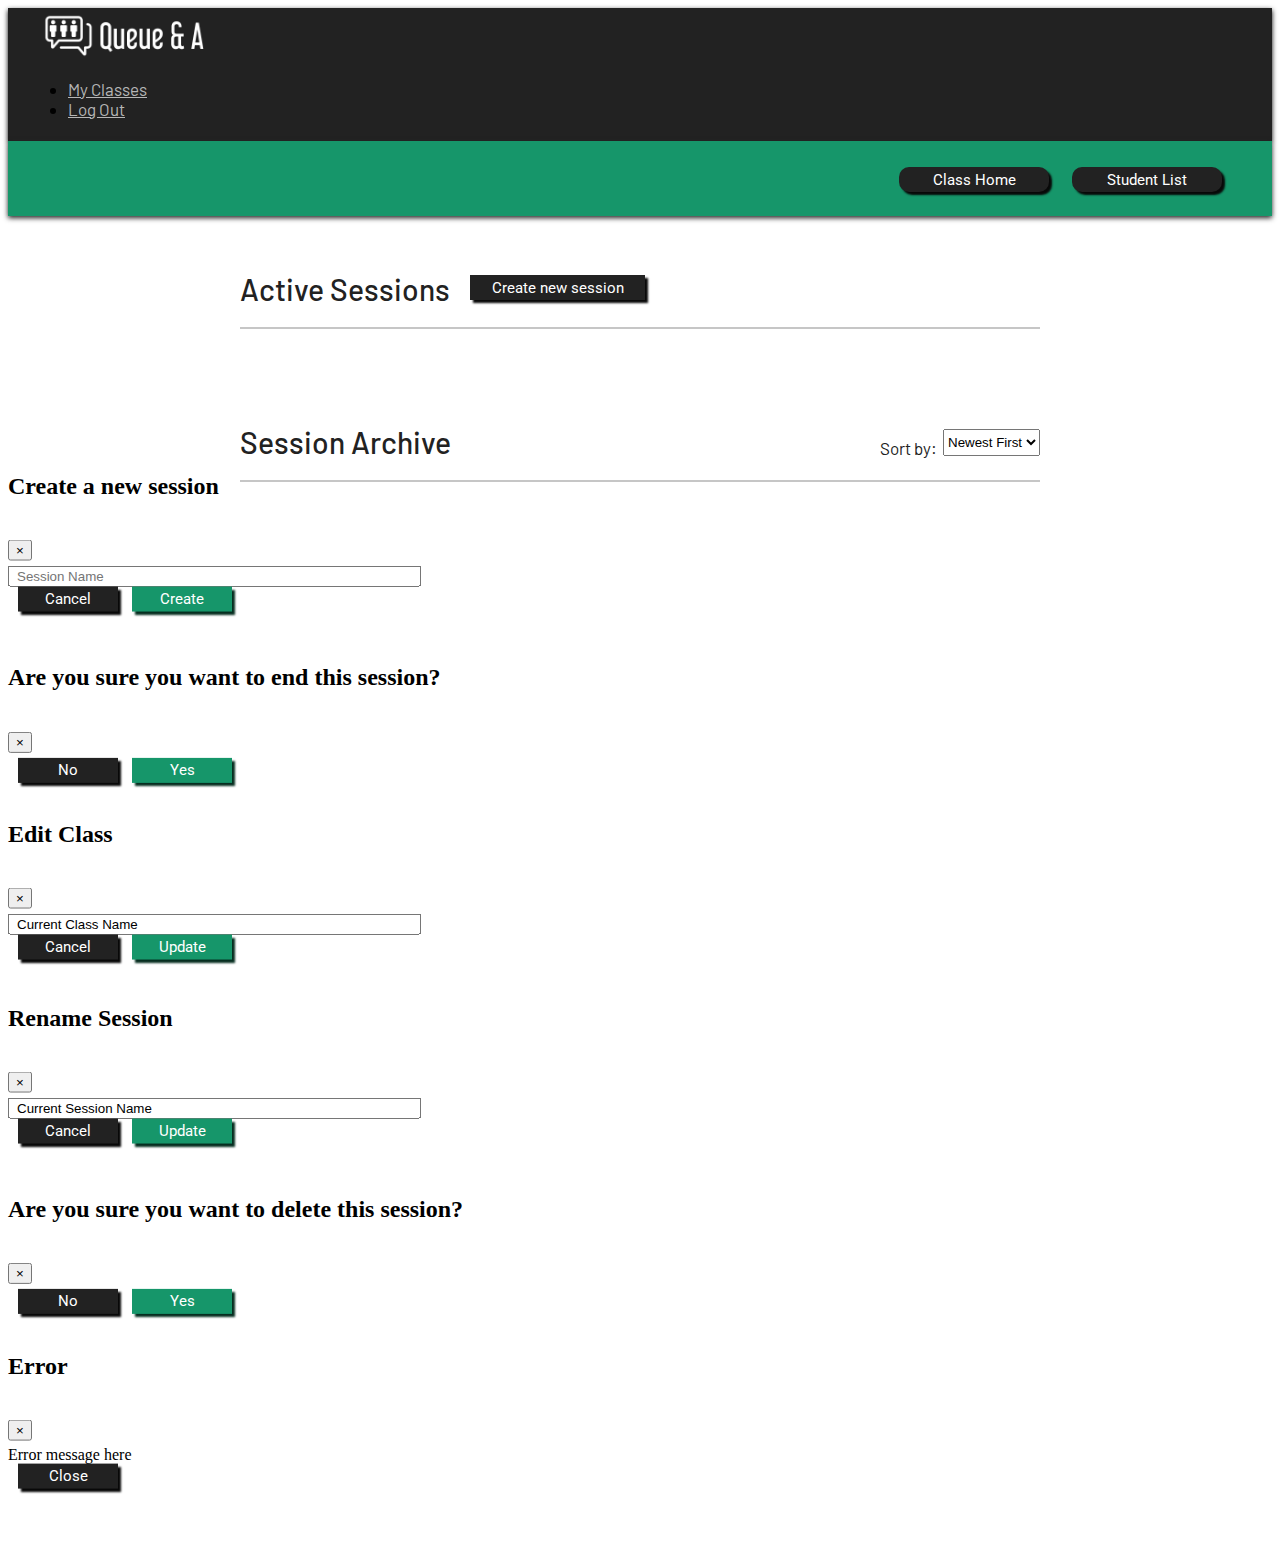
==== Class.html @ 608fffdf "Forward API errors to modal" ====
<!DOCTYPE html>
<html lang="en">
  <head>
    <meta charset="utf-8">
	<meta http-equiv="X-UA-Compatible" content="IE=edge">
	<meta name="viewport" content="width=device-width, initial-scale=1">
    <title>Queue & A</title>
	  
    <!-- BootStrap -->
	<link rel="stylesheet" href="https://maxcdn.bootstrapcdn.com/bootstrap/4.0.0-beta/css/bootstrap.min.css" integrity="sha384-/Y6pD6FV/Vv2HJnA6t+vslU6fwYXjCFtcEpHbNJ0lyAFsXTsjBbfaDjzALeQsN6M" crossorigin="anonymous">
	  
	<!-- Stylesheets -->
	<link href="css/main.css" rel="stylesheet" type="text/css">
	<link href="css/navbar.css" rel="stylesheet" type="text/css">
	<link href="css/classes.css" rel="stylesheet" type="text/css">
	<link href="css/class.css" rel="stylesheet" type="text/css">
	<link href="css/modals.css" rel="stylesheet" type="text/css">
	  
	<!-- Fonts  -->
	 <link href="https://fonts.googleapis.com/css?family=Barlow:400,500" rel="stylesheet">
	 <link href="https://fonts.googleapis.com/css?family=Roboto:400,500,700" rel="stylesheet">

	<!-- Scripts -->
	<script src="http://cop4331-2.com/scripts/class.js"></script>
	<script src="http://cop4331-2.com/scripts/main.js"></script>
	 
  </head>
	
	
  <body onload="refreshPage()">

	  
	 <!-- NAVBAR  -->
	 <nav class="navbar navbar-expand-sm navbar-default">
		<img src="images/banner.png" width="275px" height="auto" alt="">
		
        <ul class="navbar-nav ml-auto">
            <li class="nav-item">
                <a class="nav-link" href="myClasses.html">My Classes</a>
            </li>
			<li class="nav-item">
                <a class="nav-link" href="#" onclick="logout()">Log Out</a>
            </li>
        </ul>
	 </nav>
	  
	  
	
	 <div class="class-title-bar">
		  <p class= "class-title"></p>
		  <p class="class-id"></p>
		  <div class= "btn-container">
		  	<a href="Class.html"><button type="button" class="btn-utility">Class Home</button></a>
			<a href="students.html"><button type="button" class="btn-utility">Student List</button></a>
		  </div>  
	  </div>
	 
	  
	  
	  <div class="overhead-container">
		  
		  <!-- Sessions  -->
		  <div class="session-container">
			  
			<div class="session-header">
			  <h1>Active Sessions</h1>
			  <!-- New session button -->
			  <button type="button" class="btn-new-session" data-toggle="modal" data-target="#newSessionModal">Create new session</button>  
			</div>
			
			<hr>
			  
			    
		  </div>
		  
		  
		  <!-- Archive -->
		  <div class="archive-container">
			<div class="archive-header">
				<h1>Session Archive</h1>
				<!-- Sorting selector -->
				<p>Sort by:</p>
				<select>
					<option value="newestFirst">Newest First</option>
					<option value="oldestFirst">Oldest First</option>
					<option value="alphabetical">Alphabetical</option>
				</select>
			</div>
			<hr>
			  
			
			
		</div>
	  
	</div>
	  
	  
	<!-- New session modal -->
	<div class="modal fade" id="newSessionModal" tabindex="-1" role="dialog">
		<div class="modal-dialog modal-dialog-centered" role="document">
			<div class="modal-content">
					
				<div class="modal-header">
					<h5 class="modal-title">Create a new session</h5>
					<button type="button" class="close" data-dismiss="modal">
					  <span>&times;</span>
					</button>
				</div>
					
				<div class="modal-body">
					<div class="new-session-form-container">
						<input id="create-new-session-input" type="text" placeholder="Session Name">
						
					
					</div>
				</div>
					
				<div class="modal-footer">
					<button type="button" class="btn btn-modal-black" data-dismiss="modal">Cancel</button>
					<button type="button" class="btn btn-modal-green" data-dismiss="modal" onclick="createNewSession()">Create</button>
				</div>
					
			</div>
		</div>
	</div>
	  
	<!-- End session modal -->
	<div class="modal fade" id="endSessionModal" tabindex="-1" role="dialog">
		<div class="modal-dialog modal-lg modal-dialog-centered" role="document">
			<div class="modal-content">
					
				<div class="modal-header">
					<h5 class="modal-title">Are you sure you want to end this session?</h5>
					<button type="button" class="close" data-dismiss="modal" onclick="setEndTarget(-1)">
					  <span>&times;</span>
					</button>
				</div>
					
				<div class="modal-footer">
					<button type="button" class="btn btn-modal-black" data-dismiss="modal" onclick="setEndTarget(-1)">No</button>
					<button type="button" class="btn btn-modal-green" data-dismiss="modal" onclick="endSession()">Yes</button>
				</div>
					
			</div>
		</div>
	</div>
	  
	<!-- Edit class modal -->
	<div class="modal fade" id="editClassModal" tabindex="-1" role="dialog">
		<div class="modal-dialog modal-dialog-centered" role="document">
			<div class="modal-content">
					
				<div class="modal-header">
					<h5 class="modal-title">Edit Class</h5>
					<button type="button" class="close" data-dismiss="modal">
					  <span>&times;</span>
					</button>
				</div>
					
				<div class="modal-body">
					<div class="edit-class-form-container">
						<input type="text" value="Current Class Name">
					
					</div>
				</div>
					
				<div class="modal-footer">
					<button type="button" class="btn btn-modal-black" data-dismiss="modal">Cancel</button>
					<button type="button" class="btn btn-modal-green" data-dismiss="modal" onclick="updateClassName()">Update</button>
				</div>
					
			</div>
		</div>
	</div>
	  
	<!-- Edit session modal -->
	<div class="modal fade" id="editSessionModal" tabindex="-1" role="dialog">
		<div class="modal-dialog modal-dialog-centered" role="document">
			<div class="modal-content">
					
				<div class="modal-header">
					<h5 class="modal-title">Rename Session</h5>
					<button type="button" class="close" data-dismiss="modal">
					  <span>&times;</span>
					</button>
				</div>
					
				<div class="modal-body">
					<div class="edit-session-form-container">
						<input type="text" value="Current Session Name">
					
					</div>
				</div>
					
				<div class="modal-footer">
					<button type="button" class="btn btn-modal-black" data-dismiss="modal">Cancel</button>
					<button type="button" class="btn btn-modal-green">Update</button>
				</div>
					
			</div>
		</div>
	</div>
	  
	<!-- Delete session modal -->
	<div class="modal fade" id="deleteSessionModal" tabindex="-1" role="dialog">
		<div class="modal-dialog modal-lg modal-dialog-centered" role="document">
			<div class="modal-content">
					
				<div class="modal-header">
					<h5 class="modal-title">Are you sure you want to delete this session?</h5>
					<button type="button" class="close" data-dismiss="modal" onclick="setDeleteTarget(-1)">
					  <span>&times;</span>
					</button>
				</div>
					
				<div class="modal-footer">
					<button type="button" class="btn btn-modal-black" data-dismiss="modal" onclick="setDeleteTarget(-1)">No</button>
					<button type="button" class="btn btn-modal-green" data-dismiss="modal" onclick="deleteSession()">Yes</button>
				</div>
					
			</div>
		</div>
	</div>
	  
	<!-- Error modal -->
	<div class="modal fade" id="errorModal" tabindex="-1" role="dialog">
		<div class="modal-dialog modal-dialog-centered" role="document">
			<div class="modal-content">
					
				<div class="modal-header">
					<h5 class="modal-title">Error</h5>
					<button type="button" class="close" data-dismiss="modal">
					  <span>&times;</span>
					</button>
				</div>
					
				<div class="modal-body">
					<div class="edit-session-form-container" id="errorText">
						Error message here
					</div>
				</div>
					
				<div class="modal-footer">
					<button type="button" class="btn btn-modal-black" data-dismiss="modal">Close</button>
				</div>
			</div>
		</div>
	</div>
	   

	
	  
	<!-- jQuery (necessary for Bootstrap's JavaScript plugins) --> 
	 <script src="https://code.jquery.com/jquery-3.2.1.slim.min.js" integrity="sha384-KJ3o2DKtIkvYIK3UENzmM7KCkRr/rE9/Qpg6aAZGJwFDMVNA/GpGFF93hXpG5KkN" crossorigin="anonymous"></script>
	 <script src="https://cdnjs.cloudflare.com/ajax/libs/popper.js/1.11.0/umd/popper.min.js" integrity="sha384-b/U6ypiBEHpOf/4+1nzFpr53nxSS+GLCkfwBdFNTxtclqqenISfwAzpKaMNFNmj4" crossorigin="anonymous"></script>
	 <script src="https://maxcdn.bootstrapcdn.com/bootstrap/4.0.0-beta/js/bootstrap.min.js" integrity="sha384-h0AbiXch4ZDo7tp9hKZ4TsHbi047NrKGLO3SEJAg45jXxnGIfYzk4Si90RDIqNm1" crossorigin="anonymous"></script>

  </body>
</html>
---- css/main.css ----
@charset "utf-8";
/* CSS Document */

body{
	background-color: #222222;
}

.login-screen {
	background-image: url("../images/books.jpeg");
	background-size: 100% auto;
	background-repeat: no-repeat;
	
	min-width: 900px;
	width: 100%;
	height: 600px;
	
	display: flex;
	flex-direction: column;
	justify-content: center;
	text-align: center;
	
	font-family: 'Barlow', sans-serif;
	font-size: 14px;
}


.card {
	background-color:#F0F0F0;
	
	border-radius: 36px 8px 36px 8px;
	
   	margin: 0 auto 0px;
   	margin-top: 0px;
	
	display: flex;
	flex-direction: column;
	justify-content: center;
	
	box-shadow: 2px 2px 25px black;
	
	max-width: 300px;
	height: 275px;
	width: 100% !important;
}

.cardRegister{
	background-color:#F0F0F0;
	
	border-radius: 36px 8px 36px 8px;
	
    	margin: 0 auto 0px;
    	margin-top: 0px;
    	
    	display: flex;
	flex-direction: column;
	justify-content: center;
	
	box-shadow: 2px 2px 25px black;
	
	max-width: 300px;
	height: 355px;
	width: 100% !important;
	
}

.login-screen h1 {
	font-size: 30px;
	margin-bottom: 0px;
}

.login-screen input{
	height: 30px;
	width: 230px;
	margin-bottom: 0px;
	margin-top: 20px;
	
	border: 1px solid #8E8E8E;
	border-radius: 3px;
	
	padding: 6px;
}

.login-screen p{
	color: #ff0033;
	text-align: left;
	padding-left: 35px;
	margin-bottom: 0px;
}

.btn-custom {
	background-color: #222222;
	color: white;
	line-height: 1;
}

.btn-custom:hover {
	background-color: #1C1C1C;
	color: #16966A;
	cursor: pointer;
}

.login-help {
	margin-top:10px;
}

.login-help a{
	color: #16966A;
	font-weight: 500;
}

.blank-entry {
	flex:1;
	
	display: flex;
	align-content: center;
	justify-content: center;
	
	margin-top: 15px;
	padding: 0px;
	font-weight: 400;
	
	font-size: 20px;
	color: #A7A7A7;
}
---- css/navbar.css ----
@charset "utf-8";
/* CSS Document */

/*Links in the navbar */
.navbar-default .navbar-nav > li > a {
	color: #B6B6B6;
}

.navbar-default .navbar-nav > li > a:hover{
	color: #16966A; 
}

.navbar-default .navbar-nav > li {
	margin-right: 10px;
}


.navbar-default .navbar-nav .active a{
	color: #16966A;
	background-color: #0D0D0D;
}

.navbar-default { 
	border-radius: 0px;
    	background-color: #222222;
	 
	margin-bottom: 0px;
	margin-top: 0px;
	padding-left: 20px;
	padding-right: 40px;
	padding-top: 5px;
	padding-bottom: 5px;
	 
	border: none;  
	box-shadow: 0px 2px 5px black;
	 
	font-family: 'Barlow', sans-serif;
	font-size: 17px;
}
---- css/classes.css ----
@charset "utf-8";
/* CSS Document */

body{
	background-color: #FFFFFF;
	/*background-image: url("classBackground.png");
	background-size: 100%;*/
}



.class-list-container {
	width: 100%;
	display: flex;
	flex-direction: row;
	flex-wrap: wrap;
	justify-content: center;
	margin-top: 20px;
}

.class-stats-container {
	float:left;
	
	width: 300px;
	height: 100px;
	
	line-height: 17px;
	font-size: 17px;
	padding-top: 12px;
}

.class-container {
	background-color:#F0F0F0;
	
	border-radius: 36px 8px 36px 8px;
	
    	margin: 0 auto 0px;
   	margin-top: 20px;
	margin-left: 10px;
	margin-right: 10px;

	box-shadow: 4px 4px 7px 0px #222222;
	
	border: 3px solid #2F2F2F;
	
	padding-top: 7px;
	padding-left: 30px;
	padding-right: 30px;
	
	font-size: 35px;
	font-family: 'Roboto', sans-serif;
	font-weight: 400;
	
	width: 575px;
	height: 180px;
}

.class-container hr {
	border-color: #C6C6C6;
 	border-style: solid none;
 	border-width: 1.25px 0;
 	margin: 0px 0;

}

.fancy-hr hr {
 	border-color: #C6C6C6;
 	border-style: solid none;
 	border-width: 1.25px 0;
 	margin-top: 30px;
 	margin-left: 40px;
	margin-right: 40px;
  
}

.titleBar {
	width: 100%;
	height: 100px;
	padding-bottom: 20px;
	
	box-shadow: 0px 2px 5px #222222;
	
	justify-content: center;
	
	background-color: #16966A;
	color: white;
	
	font-size: 35px;
	font-family: 'Barlow', sans-serif;
}


.btn-custom {
	background: #222222 url("../images/login.png") no-repeat;
	background-size: 50px 50px;
	background-position: center;
	
	box-shadow: 3px 3px 2px #080808;
	border-radius: 20px;
	border: none;
	height: 80px;
	width: 80px;
	float: right;
	margin-top: 17px;
}

.btn-custom:hover {
	background-color: #010101;	
}

.btn-custom:active {
	background-color: #010101;
	box-shadow: none;
	transform: translate3d(3px,3px,0px);
}

footer {
	display: flex;
	justify-content: center;
	align-items: center;
	margin-bottom: 30px
}



.btn-newClass {
	background: #222222;
	color: #FFFFFF;
	font-family: 'Roboto', sans-serif;
	font-weight: 500;
	font-size: 14px;
	
	padding: 2px;
	height: 30px;
	width: 175px;
	border: none;	
}

.btn-newClass:hover {
	color: #B9B9B9;
	background-color: #010101;
	cursor: pointer;
}

.class-header {
	width: 100%;
	display: flex;
	align-items: center;
}

.class-header p{
	flex: 1;
	margin: 0px;
}


.btn-deleteClass {
	cursor: pointer;
	height: 25px;
	width: 25px;

	border:none;
	background-image: url(../images/deleteClass.png);
	background-repeat: no-repeat;
	background-size: cover;
	background-color: #F0F0F0;
}

.btn-deleteClass:hover, .btn-deleteClass:active {
	background-image: url(../images/deleteClassHover.png);
}


button:focus {outline:0 !important;}
---- css/class.css ----
@charset "utf-8";
/* CSS Document */


/* TITLE BAR */
.class-title-bar {
	
	height: 75px;
	box-shadow: 0px 2px 5px #222222;
	
	display: flex;
	flex-direction: row;
	align-content: center;
	
	background-color: #16966A;
	color: white;
	font-family: 'Barlow', sans-serif;
	font-weight: 500;
	overflow: hidden;
	
}

.class-title {
	padding-left: 35px;
	padding-right: 30px;
	margin-top: 0px;
	margin-bottom: 0px;
	
	
	font-size: 45px;
	text-shadow: 1.5px 1.5px 2px BLACK;
}

.class-id {
	padding-left: 10px;
	padding-right: 50px;
	flex:1;
	line-height: 75px;
	color: #D1D1D1;
	font-size: 22px;
	text-shadow: 1px 1px 2px BLACK;
}

.btn-container{
	line-height: 75px;
	margin-right: 50px;
}

.btn-utility {
	cursor: pointer;
	height: 25px;
	width: 150px;
	margin-left:20px;
	
	background-color: #222222;
	border: none;
	border-radius: 10px;
	
	box-shadow: 3px 3px 2px #080808; 
	
	color: white;
	font-size: 15px;
	line-height: 25px;
	font-family: 'Roboto', sans-serif;
}

.btn-utility:hover, .btn-new-session:hover, .btn-session:hover {
	background-color: #010101;
	color:#B9B9B9;
}

.btn-utility:active, .btn-new-session:active, .btn-session:active {
	background-color: #010101;
	color:#B9B9B9;
	box-shadow: none;
	transform: translate3d(3px,3px,0px);
}


.overhead-container {
	width: 100%;
	display: flex;
	flex-direction: row;
	justify-content: center;
	flex-wrap: wrap;
	
	padding-top: 20px;
	
}

/*SESSIONS*/


.session-container {
	margin-top: 15px;
	margin-bottom: 50px;
	margin-left: 40px;
	margin-right: 40px;
	width: 800px;
	
	font-size: 25px;
	font-family: 'Barlow', sans-serif;
	font-weight: 500;
	color: #222222;
	
	display: flex;
	flex-direction: column;
	
}

.session-container h1{
	font-size: 30px;
	font-weight: 500;
	
}

.session-container hr {
 	border-color: #C6C6C6;
 	border-style: solid none;
 	border-width: 1.5px 0;
	
	width: 100%;
 	margin-top: 0px;
 	margin-left: 0px;
	margin-right: 10px;
	margin-bottom: 10px;
  
}

.session-header{
	width: 100%;
	display: flex;
	flex-direction: row;
	align-items: center;
}

.session {
	font-size: 23px;
	font-family: 'Roboto', sans-serif;
	font-weight: 400;
	display: flex;
	flex-direction: row;
	align-items: center;
	margin-bottom: 5px;
}

.session a{
	flex: 1;
	margin-right: 0px;
	margin-top: 0px;
	padding-right: 20px;
	
	color: black;
	
	text-overflow: ellipsis;
	white-space: nowrap;
	overflow: hidden;
}


.btn-session {
	cursor: pointer;
	height: 25px;
	width: 150px;
	margin-bottom: 0px;

	background-color: #222222;
	border: none;
	border-radius: 0px;
	
	box-shadow: 3px 3px 2px #080808; 
	
	color: white;
	font-size: 15px;
	line-height: 25px;
	font-family: 'Roboto', sans-serif;
}


.btn-new-session {
	cursor: pointer;
	height: 25px;
	width: 175px;
	margin-bottom: 2px;
	
	margin-left: 20px;
	
	background-color: #222222;
	border: none;
	border-radius: 0px;
		
	box-shadow: 3px 3px 2px #080808; 
	
	color: white;
	font-size: 15px;
	line-height: 25px;
	font-family: 'Roboto', sans-serif;
}


/*ARCHIVE*/

.archive-container{
	margin-top: 15px;
	margin-left: 40px;
	margin-right: 40px;
	width: 800px;
	
	font-size: 17px;
	font-family: 'Barlow', sans-serif;
	font-weight: 400;
	color: #222222;
	
	display: flex;
	flex-direction: column;
}


.archive-container h1{
	font-size: 30px;
	font-weight: 500;
	flex:1;
}

.archive-container hr {
 	border-color: #C6C6C6;
 	border-style: solid none;
 	border-width: 1.5px 0;
	
	width: 100%;
 	margin-top: 0px;
 	margin-left: 0px;
	margin-right: 10px;
	margin-bottom: 10px; 
}

.archive-container select{
	height: 27px;
}

.archive-container p{
	margin-right: 6px;
	transform: translateY(30%);
}

.archive-header{
	width: 100%;
	display: flex;
	flex-direction: row;
	align-items: center;
	justify-content: center;
}

.archive-entry {
	font-size: 23px;
	font-family: 'Roboto', sans-serif;
	font-weight: 400;
	
	display: flex;
	align-items: center;
}

.archive-entry a{
	flex: 1;
	margin-right: 0px;
	margin-top: 0px;
	margin-bottom: 5px;
	padding-right: 20px;
	
	color: black;
	
	text-overflow: ellipsis;
	white-space: nowrap;
	overflow: hidden;
}

.archive-date {
	font-size: 17px;
	width: 120px;
	color:#A5A5A5;
	text-align: center;
}

.btn-menu {
	width: 20px;
	height: 20px;
	
	background-color: white;
	
	background-image: url(../images/menu.png);
	background-repeat: no-repeat;
	background-position: center;
	background-size: contain;
	
	border: none;
	
	
}

.btn-menu:hover, .btn-menu:active, .btn-menu:focus {
	background-image: url(../images/menuHover.png);
}

.btn-delete {
	cursor: pointer;
	height: 20px;
	width: 20px;
	
	margin-left: 10px;
	margin-top: 0px;

	border:none;
	background-image: url(../images/deleteClass.png);
	background-repeat: no-repeat;
	background-size: cover;
	background-color: white;
}

.btn-delete:hover, .btn-delete:active {
	background-image: url(../images/deleteClassHover.png);
}
---- css/modals.css ----
@charset "utf-8";
/* CSS Document */



.modal-header {
	padding-top: 5px;
	padding-bottom: 5px;
}

.modal-title {
	font-size: 24px;
}

.modal-dialog {
    transform: translate(0, -35%);
    top: 35%;
    margin: 0 auto;
}

.close {
	cursor: pointer;
}


/* NEW SESSION MODAL*/

.new-session-form-container input{
	padding-left: 7px;
	width: 400px;
}

/* EDIT SESSION MODAL*/

.edit-session-form-container input{
	padding-left: 7px;
	width: 400px;
}

/* ADD CLASS MODAL*/

.add-class-form-container input {
	padding-left: 7px;
	width: 400px;
}

/* EDIT CLASS MODAL*/

.edit-class-form-container input{
	padding-left: 7px;
	width: 400px;
}



/* MODAL BUTTONS */

.btn-modal-black {
	cursor: pointer;
	height: 25px;
	width: 100px;
	margin-left: 10px;
	padding-top: 0px;
	line-height: 25px;
	
	background-color: #222222;
	border: none;
	border-radius: 0px;
		
	box-shadow: 3px 3px 2px #080808; 
	
	color: white;
	font-size: 15px;
	font-family: 'Roboto', sans-serif;
}

.btn-modal-black:hover {
	background-color: #010101;
	color:#B9B9B9;
}

.btn-modal-black:active {
	background-color: #010101;
	color:#B9B9B9;
	box-shadow: none;
	border:none;
	transform: translate3d(3px,3px,0px);
}

.btn-modal-green {
	cursor: pointer;
	height: 25px;
	width: 100px;
	margin-left: 10px;
	padding-top: 0px;
	line-height: 25px;
	
	background-color: #16966A;
	border: none;
	border-radius: 0px;
		
	box-shadow: 3px 3px 2px #062E20; 
	
	color: white;
	font-size: 15px;
	font-family: 'Roboto', sans-serif;
}

.btn-modal-green:hover {
	background-color: #0F6C4C;
	color:#B9B9B9;
}

.btn-modal-green:active, .btn-modal-green:focus {
	background-color: #0F6C4C;
	color:#B9B9B9;
	box-shadow: none;
	border:none;
	transform: translate3d(3px,3px,0px);
}
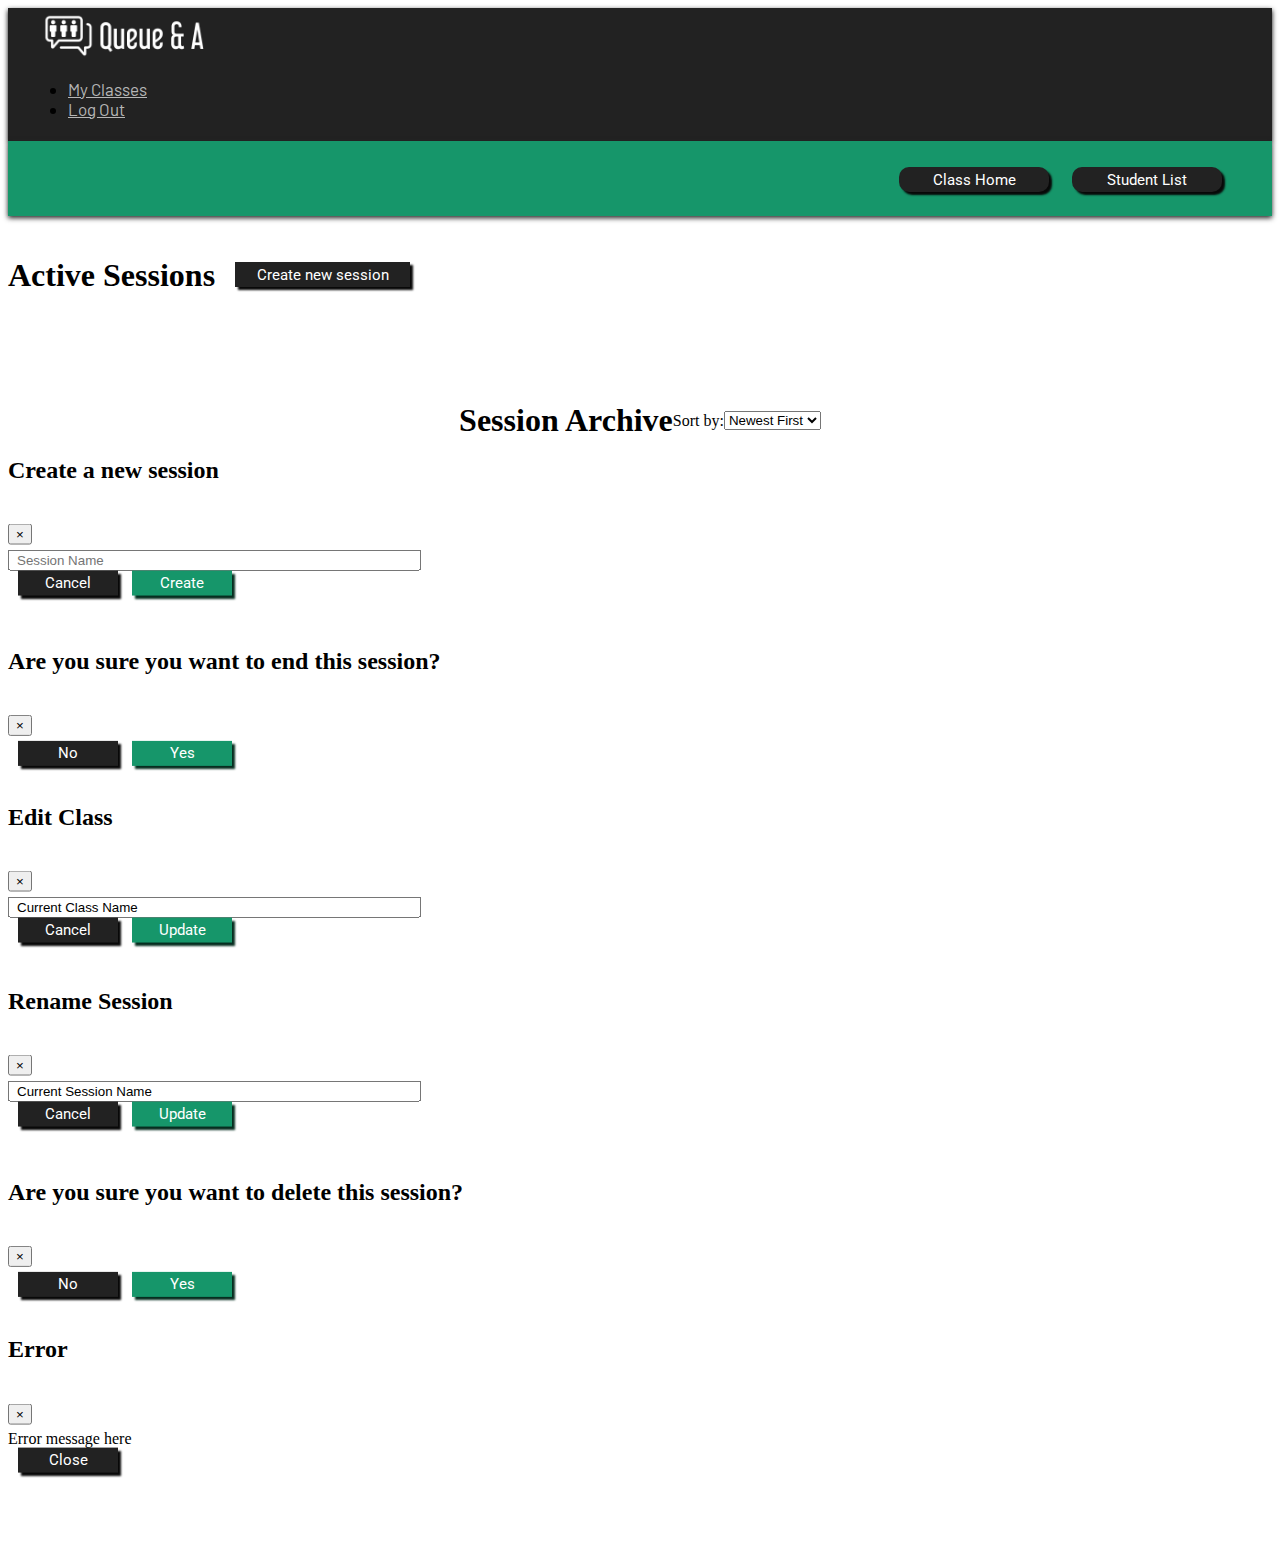
==== commit 720b83df: "Moved headers out of containers for formatting" ====
--- a/Class.html
+++ b/Class.html
@@ -60,23 +60,20 @@
 	  <div class="overhead-container">
 		  
 		  <!-- Sessions  -->
-		  <div class="session-container">
-			  
-			<div class="session-header">
+		  <div class="session-header">
 			  <h1>Active Sessions</h1>
 			  <!-- New session button -->
 			  <button type="button" class="btn-new-session" data-toggle="modal" data-target="#newSessionModal">Create new session</button>  
-			</div>
-			
-			<hr>
+		  </div>
+		  <div class="session-container">
+			  
 			  
 			    
 		  </div>
 		  
 		  
 		  <!-- Archive -->
-		  <div class="archive-container">
-			<div class="archive-header">
+		  <div class="archive-header">
 				<h1>Session Archive</h1>
 				<!-- Sorting selector -->
 				<p>Sort by:</p>
@@ -85,8 +82,9 @@
 					<option value="oldestFirst">Oldest First</option>
 					<option value="alphabetical">Alphabetical</option>
 				</select>
-			</div>
-			<hr>
+		  </div>
+		  <div class="archive-container">
+			
 			  
 			
 			
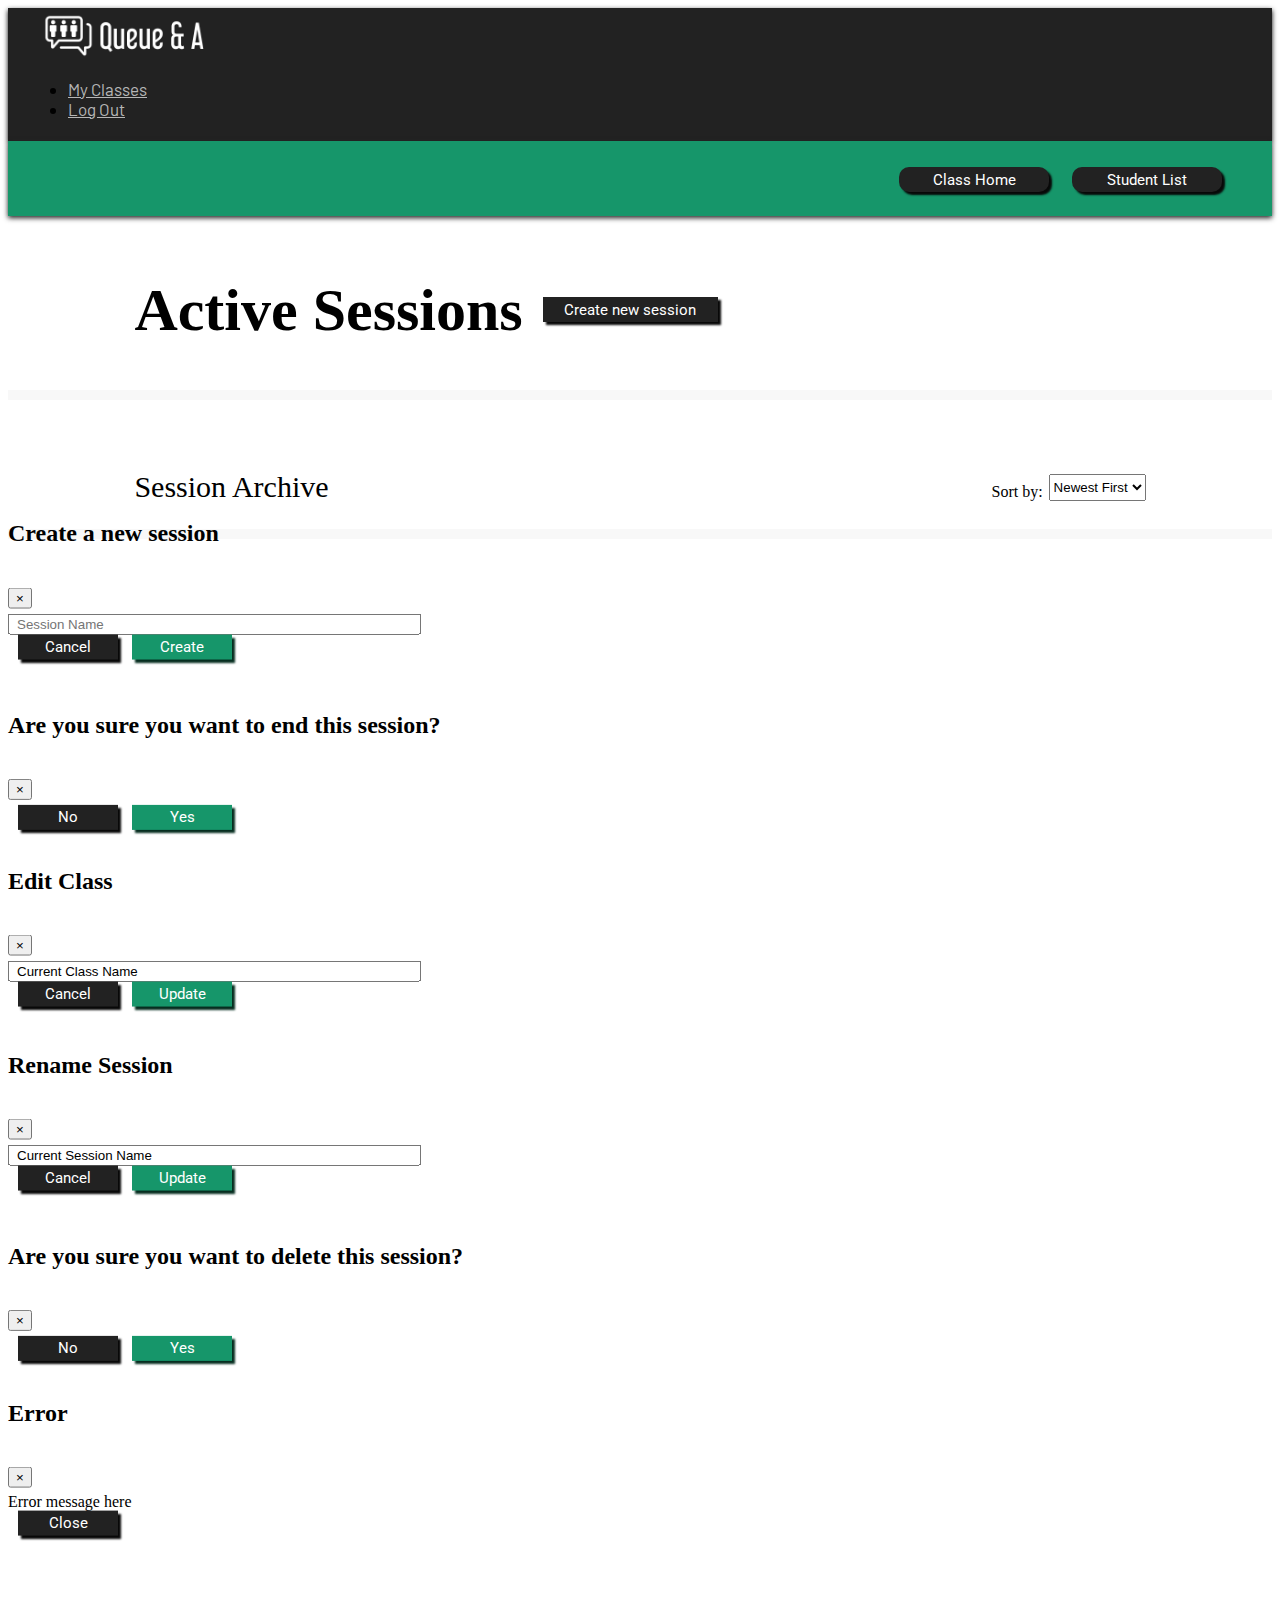
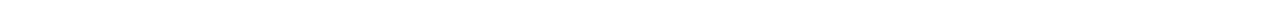
==== commit a81923fd: "Update page titles" ====
--- a/Class.html
+++ b/Class.html
@@ -4,7 +4,7 @@
     <meta charset="utf-8">
 	<meta http-equiv="X-UA-Compatible" content="IE=edge">
 	<meta name="viewport" content="width=device-width, initial-scale=1">
-    <title>Queue & A</title>
+    <title>Queue &amp; A</title>
 	  
     <!-- BootStrap -->
 	<link rel="stylesheet" href="https://maxcdn.bootstrapcdn.com/bootstrap/4.0.0-beta/css/bootstrap.min.css" integrity="sha384-/Y6pD6FV/Vv2HJnA6t+vslU6fwYXjCFtcEpHbNJ0lyAFsXTsjBbfaDjzALeQsN6M" crossorigin="anonymous">
--- a/css/main.css
+++ b/css/main.css
@@ -6,13 +6,14 @@
 }
 
 .login-screen {
-	background-image: url("../images/books.jpeg");
-	background-size: 100% auto;
+	background-image: url("../images/cover.png");
+	background-size: cover;
+    background-position: center;
 	background-repeat: no-repeat;
 	
 	min-width: 900px;
 	width: 100%;
-	height: 600px;
+	height: calc(100vh - 56px);
 	
 	display: flex;
 	flex-direction: column;
--- a/css/navbar.css
+++ b/css/navbar.css
@@ -22,7 +22,7 @@
 
 .navbar-default { 
 	border-radius: 0px;
-    	background-color: #222222;
+    background-color: #222222;
 	 
 	margin-bottom: 0px;
 	margin-top: 0px;
--- a/css/class.css
+++ b/css/class.css
@@ -76,7 +76,6 @@
 	transform: translate3d(3px,3px,0px);
 }
 
-
 .overhead-container {
 	width: 100%;
 	display: flex;
@@ -88,47 +87,40 @@
 	
 }
 
+
 /*SESSIONS*/
 
 
 .session-container {
-	margin-top: 15px;
+	margin-top: 5px;
 	margin-bottom: 50px;
-	margin-left: 40px;
-	margin-right: 40px;
-	width: 800px;
+	
+
+	padding-top: 10px;
+	
+	
+	width: 100%;
 	
 	font-size: 25px;
 	font-family: 'Barlow', sans-serif;
 	font-weight: 500;
 	color: #222222;
 	
+	background-color: #F8F8F8;
+	
 	display: flex;
 	flex-direction: column;
-	
-}
-
-.session-container h1{
+	align-items: center;
+	
+}
+
+.session-header {
+	width: 100%;
+	margin-left: 10%;
+	
 	font-size: 30px;
 	font-weight: 500;
 	
-}
-
-.session-container hr {
- 	border-color: #C6C6C6;
- 	border-style: solid none;
- 	border-width: 1.5px 0;
-	
-	width: 100%;
- 	margin-top: 0px;
- 	margin-left: 0px;
-	margin-right: 10px;
-	margin-bottom: 10px;
-  
-}
-
-.session-header{
-	width: 100%;
 	display: flex;
 	flex-direction: row;
 	align-items: center;
@@ -138,17 +130,33 @@
 	font-size: 23px;
 	font-family: 'Roboto', sans-serif;
 	font-weight: 400;
-	display: flex;
-	flex-direction: row;
-	align-items: center;
-	margin-bottom: 5px;
+	
+	width: 80%;
+	
+	padding-left: 10px;
+	padding-top: 5px;
+	padding-bottom: 5px;
+	padding-right: 10px;
+	
+	display: flex;
+	flex-direction: row;
+	align-items: center;
+	
+	background-color: white;
+	box-shadow: 0px 0px 5px #CFCFCF;
+	
+	margin-bottom: 10px;
+	
 }
 
 .session a{
 	flex: 1;
 	margin-right: 0px;
 	margin-top: 0px;
+	
 	padding-right: 20px;
+	
+	cursor: pointer;
 	
 	color: black;
 	
@@ -163,7 +171,9 @@
 	height: 25px;
 	width: 150px;
 	margin-bottom: 0px;
-
+	margin-right: 17px;
+	
+	
 	background-color: #222222;
 	border: none;
 	border-radius: 0px;
@@ -201,70 +211,76 @@
 /*ARCHIVE*/
 
 .archive-container{
-	margin-top: 15px;
-	margin-left: 40px;
-	margin-right: 40px;
-	width: 800px;
+	margin-top: 5px;
+	width: 100%;
+	
+	padding-top: 10px;
 	
 	font-size: 17px;
 	font-family: 'Barlow', sans-serif;
 	font-weight: 400;
 	color: #222222;
 	
+	background-color: #F8F8F8;
+	
 	display: flex;
 	flex-direction: column;
-}
-
-
-.archive-container h1{
+	align-items: center;
+}
+
+
+.archive-header{
+	width: 100%;
+	display: flex;
+	flex-direction: row;
+	align-items: center;
+	justify-content: center;
+	margin-left: 10%;
+	margin-right: 10%;
+}
+
+.archive-header h1{
 	font-size: 30px;
 	font-weight: 500;
-	flex:1;
-}
-
-.archive-container hr {
- 	border-color: #C6C6C6;
- 	border-style: solid none;
- 	border-width: 1.5px 0;
-	
-	width: 100%;
- 	margin-top: 0px;
- 	margin-left: 0px;
-	margin-right: 10px;
-	margin-bottom: 10px; 
-}
-
-.archive-container select{
+	flex: 1;
+}
+
+.archive-header select {
 	height: 27px;
 }
 
-.archive-container p{
+.archive-header p{
 	margin-right: 6px;
 	transform: translateY(30%);
 }
 
-.archive-header{
-	width: 100%;
-	display: flex;
-	flex-direction: row;
-	align-items: center;
-	justify-content: center;
-}
-
 .archive-entry {
 	font-size: 23px;
 	font-family: 'Roboto', sans-serif;
 	font-weight: 400;
 	
-	display: flex;
-	align-items: center;
+	width: 80%;
+	
+	padding-left: 10px;
+	padding-top: 5px;
+	padding-bottom: 5px;
+	padding-right: 10px;
+	
+	display: flex;
+	flex-direction: row;
+	align-items: center;
+	
+	background-color: white;
+	box-shadow: 0px 0px 5px #CFCFCF;
+	
+	margin-bottom: 10px;
 }
 
 .archive-entry a{
 	flex: 1;
 	margin-right: 0px;
 	margin-top: 0px;
-	margin-bottom: 5px;
+	margin-bottom: 0px;
 	padding-right: 20px;
 	
 	color: black;
@@ -277,29 +293,11 @@
 .archive-date {
 	font-size: 17px;
 	width: 120px;
-	color:#A5A5A5;
+	color:#B9B9B9;
 	text-align: center;
 }
 
-.btn-menu {
-	width: 20px;
-	height: 20px;
-	
-	background-color: white;
-	
-	background-image: url(../images/menu.png);
-	background-repeat: no-repeat;
-	background-position: center;
-	background-size: contain;
-	
-	border: none;
-	
-	
-}
-
-.btn-menu:hover, .btn-menu:active, .btn-menu:focus {
-	background-image: url(../images/menuHover.png);
-}
+
 
 .btn-delete {
 	cursor: pointer;
--- a/css/modals.css
+++ b/css/modals.css
@@ -22,6 +22,43 @@
 	cursor: pointer;
 }
 
+/* CREATE POLL MODAL */
+.poll-answer-form {
+	height: 60%;
+	width: 100%;
+	margin-right: 20px;
+	padding-left: 10px;
+}
+
+.poll-question-form {
+	height: 50px;
+	width: 100%;
+	margin-right: 20px;
+	padding-left: 10px;
+	
+}
+
+
+/* DISPLAY QUESTION MODAL */
+.display-question-text {
+	font-size: 35px;
+}
+
+/* DISPLAY POLL MODAL */
+.display-poll-question {
+	font-size: 35px;
+	margin-bottom: 50px;
+}
+
+.display-answer-choice {
+	font-size: 27px;
+	margin-bottom: 10px;
+	display: flex;
+}
+
+.answer-letter {
+	width: 40px;
+}
 
 /* NEW SESSION MODAL*/
 
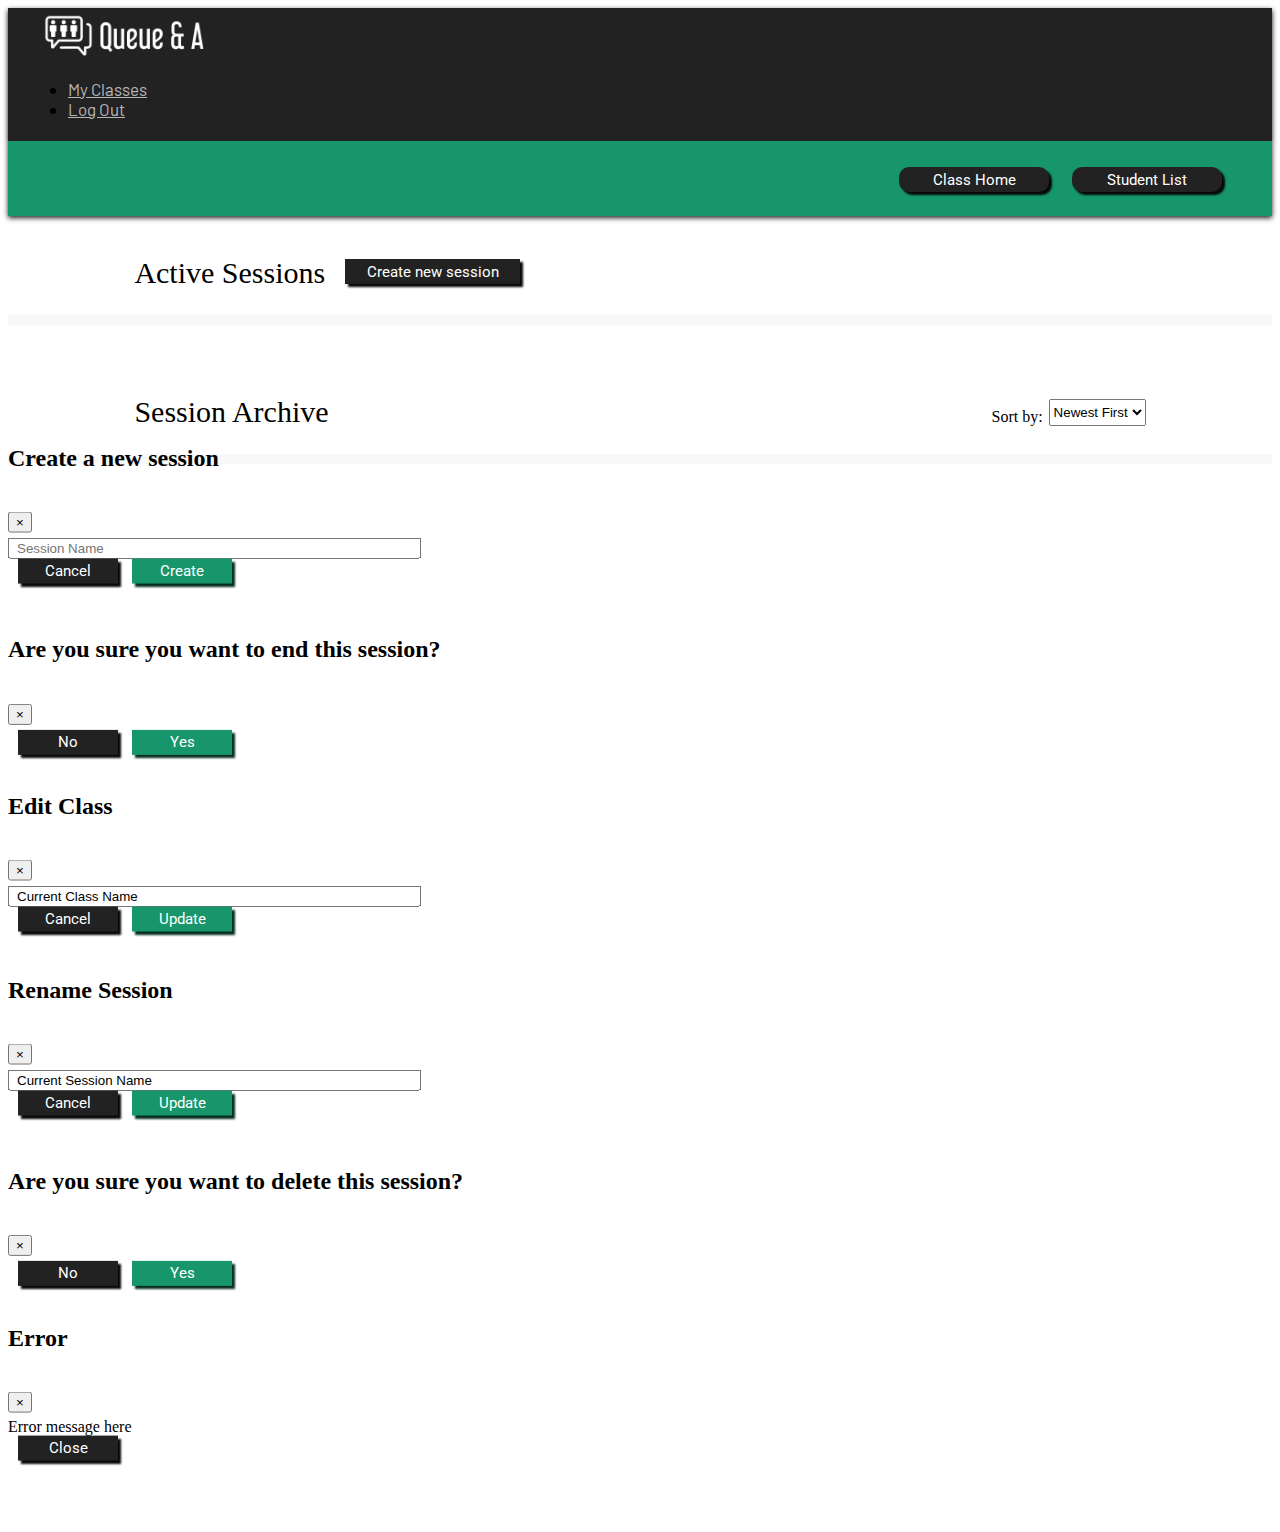
==== commit e5f2f36b: "Add session sorting" ====
--- a/Class.html
+++ b/Class.html
@@ -77,10 +77,9 @@
 				<h1>Session Archive</h1>
 				<!-- Sorting selector -->
 				<p>Sort by:</p>
-				<select>
+				<select id="sort-select">
 					<option value="newestFirst">Newest First</option>
 					<option value="oldestFirst">Oldest First</option>
-					<option value="alphabetical">Alphabetical</option>
 				</select>
 		  </div>
 		  <div class="archive-container">
--- a/css/main.css
+++ b/css/main.css
@@ -24,6 +24,9 @@
 	font-size: 14px;
 }
 
+.dropdown-item {
+	cursor: pointer;
+}
 
 .card {
 	background-color:#F0F0F0;
@@ -117,6 +120,7 @@
 	justify-content: center;
 	
 	margin-top: 15px;
+	margin-bottom: 25px;
 	padding: 0px;
 	font-weight: 400;
 	
--- a/css/classes.css
+++ b/css/classes.css
@@ -16,6 +16,10 @@
 	flex-wrap: wrap;
 	justify-content: center;
 	margin-top: 20px;
+	
+	padding-bottom: 20px;
+	
+	background-color: #F8F8F8;
 }
 
 .class-stats-container {
@@ -30,18 +34,15 @@
 }
 
 .class-container {
-	background-color:#F0F0F0;
-	
-	border-radius: 36px 8px 36px 8px;
+	background-color:#FFFFFF;
 	
     	margin: 0 auto 0px;
    	margin-top: 20px;
 	margin-left: 10px;
 	margin-right: 10px;
 
-	box-shadow: 4px 4px 7px 0px #222222;
+	box-shadow: 1px 1px 6px #A6A6A6;
 	
-	border: 3px solid #2F2F2F;
 	
 	padding-top: 7px;
 	padding-left: 30px;
@@ -50,6 +51,9 @@
 	font-size: 35px;
 	font-family: 'Roboto', sans-serif;
 	font-weight: 400;
+	text-overflow: ellipsis;
+	white-space: nowrap;
+	overflow: hidden;
 	
 	width: 575px;
 	height: 180px;
@@ -58,7 +62,7 @@
 .class-container hr {
 	border-color: #C6C6C6;
  	border-style: solid none;
- 	border-width: 1.25px 0;
+ 	border-width: 1.5px 0;
  	margin: 0px 0;
 
 }
@@ -66,7 +70,7 @@
 .fancy-hr hr {
  	border-color: #C6C6C6;
  	border-style: solid none;
- 	border-width: 1.25px 0;
+ 	border-width: 1.5px 0;
  	margin-top: 30px;
  	margin-left: 40px;
 	margin-right: 40px;
@@ -163,7 +167,7 @@
 	background-image: url(../images/deleteClass.png);
 	background-repeat: no-repeat;
 	background-size: cover;
-	background-color: #F0F0F0;
+	background-color: #FFFFFF;
 }
 
 .btn-deleteClass:hover, .btn-deleteClass:active {
--- a/css/class.css
+++ b/css/class.css
@@ -126,6 +126,12 @@
 	align-items: center;
 }
 
+.session-header h1{
+	font-size: 30px;
+	font-weight: 500;
+}
+
+
 .session {
 	font-size: 23px;
 	font-family: 'Roboto', sans-serif;
@@ -283,6 +289,8 @@
 	margin-bottom: 0px;
 	padding-right: 20px;
 	
+	cursor: pointer;
+	
 	color: black;
 	
 	text-overflow: ellipsis;
--- a/css/modals.css
+++ b/css/modals.css
@@ -12,7 +12,7 @@
 	font-size: 24px;
 }
 
-.modal-dialog {
+.modal-dialog-centered {
     transform: translate(0, -35%);
     top: 35%;
     margin: 0 auto;
@@ -36,6 +36,35 @@
 	margin-right: 20px;
 	padding-left: 10px;
 	
+}
+
+/* DISPLAY RESULTS MODAL */
+.results-container {
+	display: flex;
+	flex-direction: row;	
+}
+
+.results-question-container {
+	font-size: 20px;
+}
+
+.results-question {
+	font-size: 25px;
+	margin-bottom: 30px;
+}
+
+.results-choice {
+	font-size: 20px;
+	margin-bottom: 10px;
+	display: flex;
+}
+
+.results-letter {
+	margin-right: 30px;
+}
+
+.modal-display {
+	min-width: 90%;
 }
 
 
@@ -155,3 +184,9 @@
 	border:none;
 	transform: translate3d(3px,3px,0px);
 }
+
+.modal-full {
+    min-width: 75%;
+	
+}
+
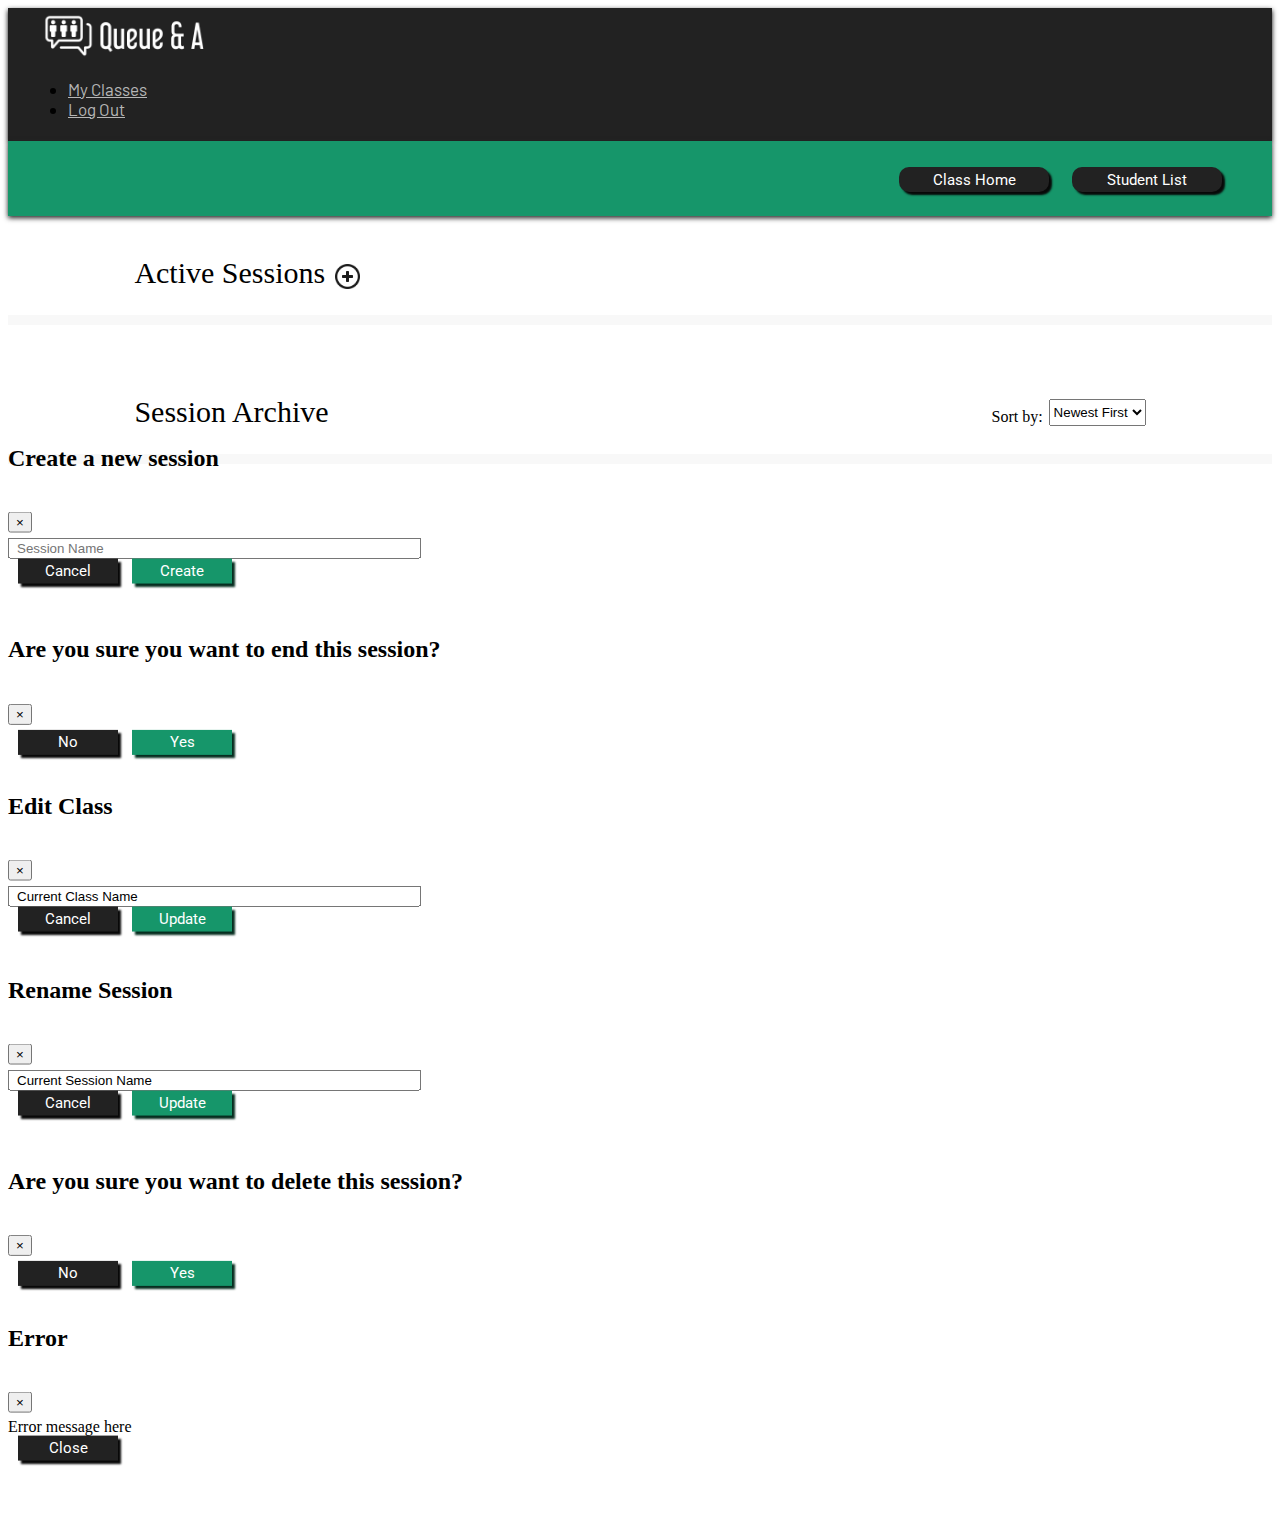
==== commit d6536e01: "removed button text" ====
--- a/Class.html
+++ b/Class.html
@@ -63,7 +63,7 @@
 		  <div class="session-header">
 			  <h1>Active Sessions</h1>
 			  <!-- New session button -->
-			  <button type="button" class="btn-new-session" data-toggle="modal" data-target="#newSessionModal">Create new session</button>  
+			  <button type="button" class="btn-new-session" data-toggle="modal" data-target="#newSessionModal"></button>  
 		  </div>
 		  <div class="session-container">
 			  
@@ -77,7 +77,7 @@
 				<h1>Session Archive</h1>
 				<!-- Sorting selector -->
 				<p>Sort by:</p>
-				<select id="sort-select">
+				<select id="sort-select" onchange="refreshSessions()">
 					<option value="newestFirst">Newest First</option>
 					<option value="oldestFirst">Oldest First</option>
 				</select>
--- a/css/class.css
+++ b/css/class.css
@@ -64,12 +64,12 @@
 	font-family: 'Roboto', sans-serif;
 }
 
-.btn-utility:hover, .btn-new-session:hover, .btn-session:hover {
+.btn-utility:hover, .btn-session:hover {
 	background-color: #010101;
 	color:#B9B9B9;
 }
 
-.btn-utility:active, .btn-new-session:active, .btn-session:active {
+.btn-utility:active, .btn-session:active {
 	background-color: #010101;
 	color:#B9B9B9;
 	box-shadow: none;
@@ -194,23 +194,26 @@
 
 
 .btn-new-session {
-	cursor: pointer;
 	height: 25px;
-	width: 175px;
-	margin-bottom: 2px;
-	
-	margin-left: 20px;
-	
-	background-color: #222222;
+	width: 25px;
+	
+	cursor: pointer;
+	
+	background-color: white;
 	border: none;
-	border-radius: 0px;
-		
-	box-shadow: 3px 3px 2px #080808; 
-	
-	color: white;
-	font-size: 15px;
-	line-height: 25px;
-	font-family: 'Roboto', sans-serif;
+	
+	margin-top: 8px;
+	margin-left: 10px;
+	line-height: 30px;
+	
+	background-image: url(../images/plus.png);
+	background-size: contain;
+	background-position: center;
+	background-repeat: no-repeat;
+}
+
+.btn-new-session:hover, .btn-new-session:focus {
+	background-image: url(../images/plusHover.png);
 }
 
 
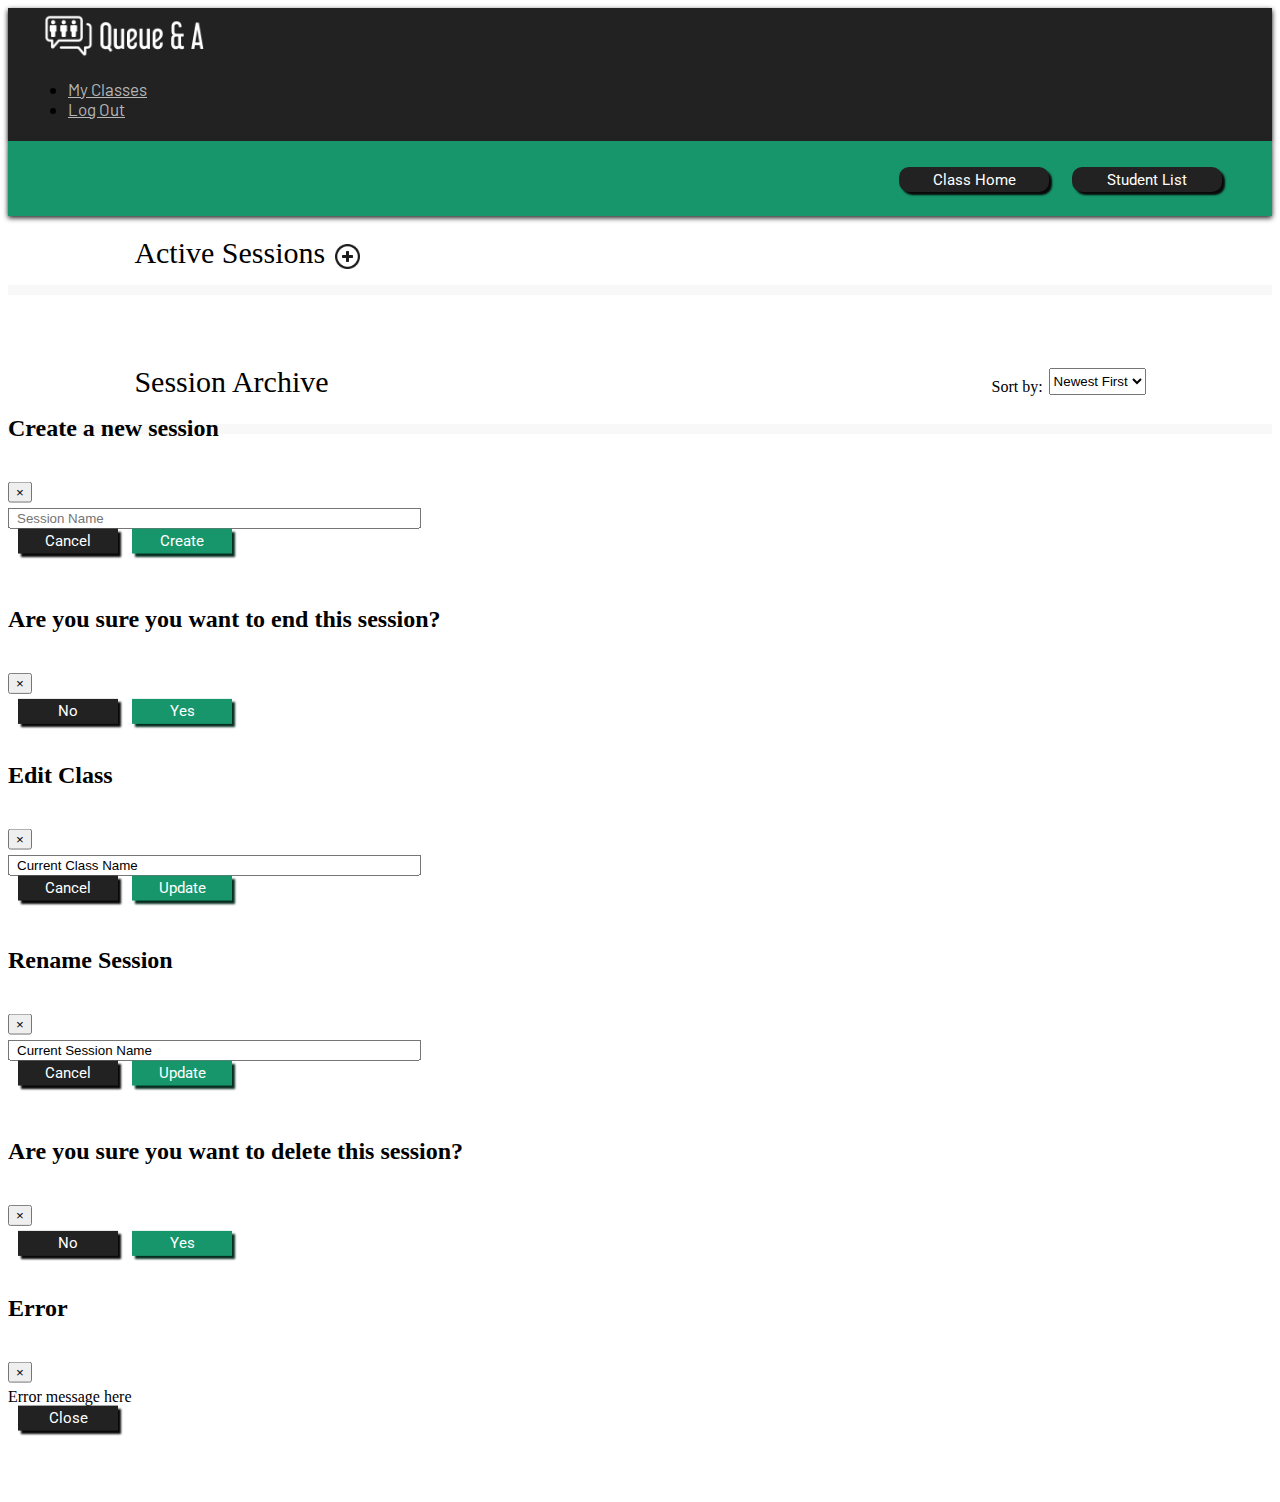
==== commit b9d4486e: "Add link to logo" ====
--- a/Class.html
+++ b/Class.html
@@ -32,7 +32,7 @@
 	  
 	 <!-- NAVBAR  -->
 	 <nav class="navbar navbar-expand-sm navbar-default">
-		<img src="images/banner.png" width="275px" height="auto" alt="">
+		<a href="myClasses.html"><img src="images/banner.png" width="275px" height="auto" alt=""></a>
 		
         <ul class="navbar-nav ml-auto">
             <li class="nav-item">
--- a/css/class.css
+++ b/css/class.css
@@ -117,6 +117,7 @@
 .session-header {
 	width: 100%;
 	margin-left: 10%;
+	margin-bottom: 10px;
 	
 	font-size: 30px;
 	font-weight: 500;
@@ -129,6 +130,8 @@
 .session-header h1{
 	font-size: 30px;
 	font-weight: 500;
+	padding: 0px;
+	margin: 0px;
 }
 
 
